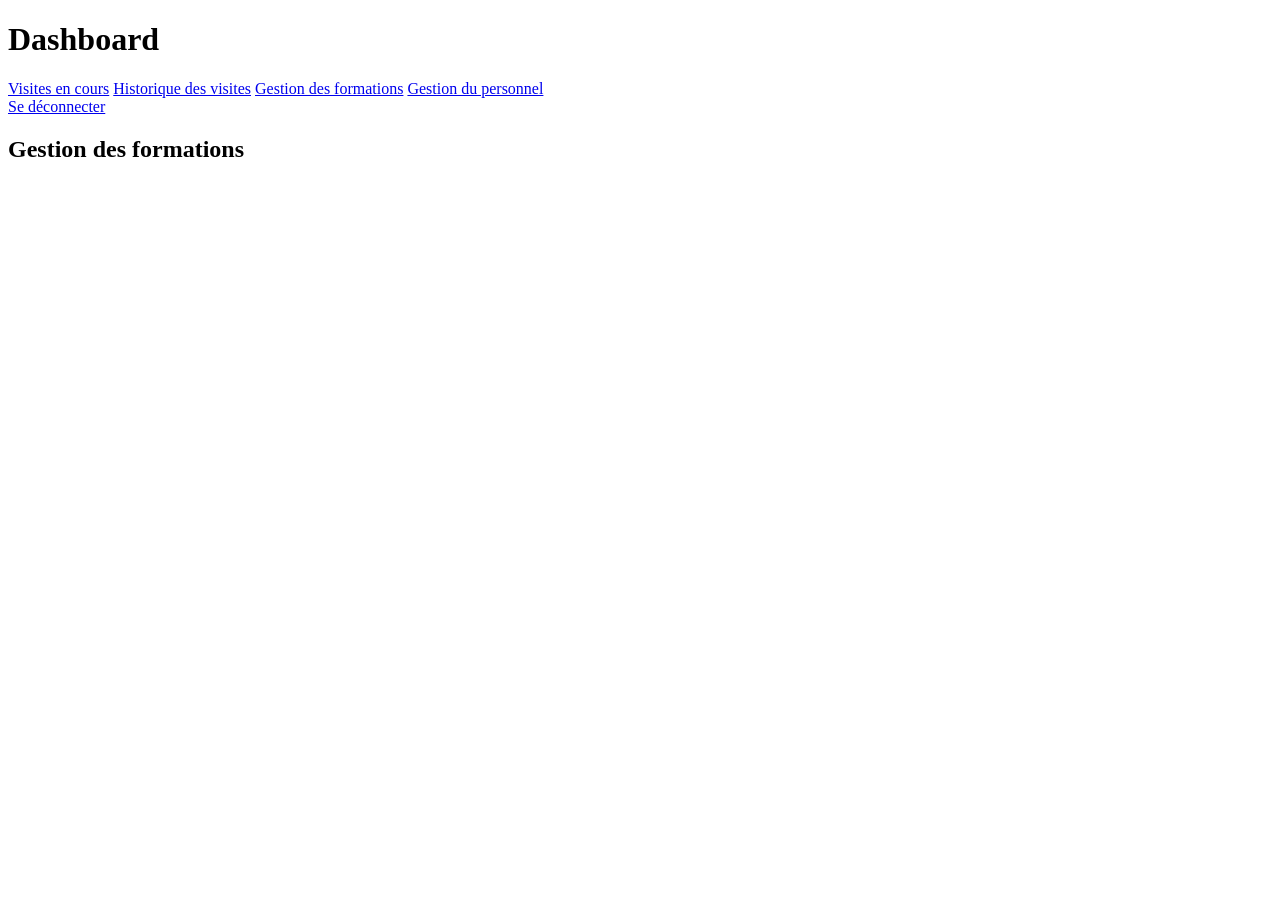
==== formations.html @ 2061014c "Init" ====
<!DOCTYPE html>
<html lang="fr">
<head>
  <meta charset="UTF-8">
  <meta name="viewport" content="width=device-width, initial-scale=1.0">
  <title>Gestion des formations</title>
  <script src="js/main.js" defer type="module"></script>
  <link rel="stylesheet" href="css/style.css">
</head>
<body data-page="formations">
  
  <header>
    <h1>Dashboard</h1>
    <div class="nav">
      <nav>
        <a href="visites.html">Visites en cours</a>
        <a href="historique.html">Historique des visites</a>
        <a href="formations.html">Gestion des formations</a>
        <a href="personnels.html">Gestion du personnel</a>
      </nav>
      <a href="#" id="deconnexion">Se déconnecter</a>
    </div>
  </header>

  <main>
    <h2>Gestion des formations</h2>

    <!-- Loader affiché pendant les appels API -->
    <div id="loader" class="message hidden is-warning">
      <div class="message-body">Chargement...</div>
    </div>

  </main>

  <footer>

  </footer>

</body>
</html>
---- css/style.css ----
.hidden {
  display: none;
}
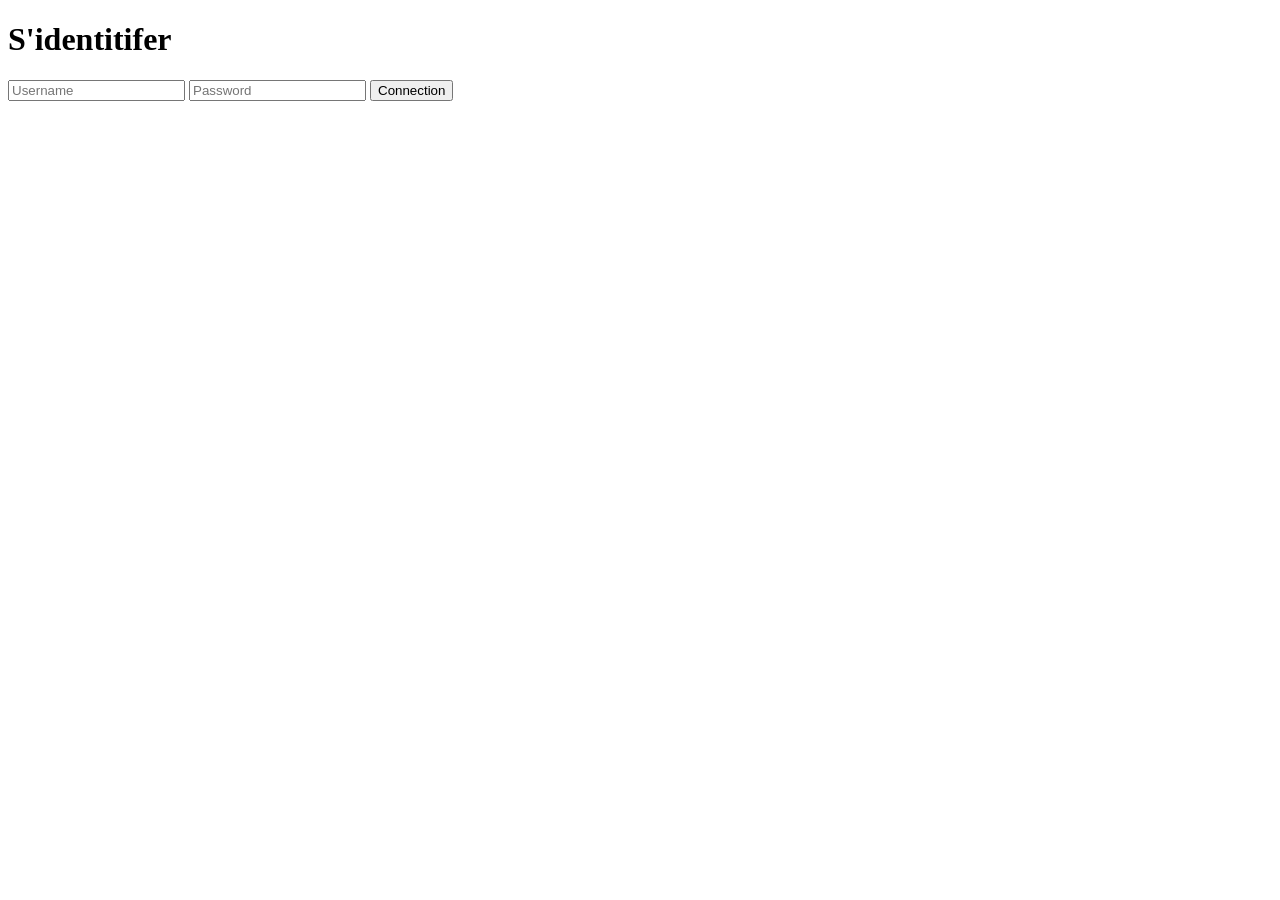
==== commit 9e8e8226: "Add gestion formations" ====
--- a/formations.html
+++ b/formations.html
@@ -26,8 +26,69 @@
     <h2>Gestion des formations</h2>
 
     <!-- Loader affiché pendant les appels API -->
-    <div id="loader" class="message hidden is-warning">
-      <div class="message-body">Chargement...</div>
+    <div id="loader" class="hidden">
+      <div>Chargement...</div>
+    </div>
+
+    <section>
+      <form action="" id="formations-form_add">
+        <label for="formations-intitule"></label>
+        <input type="text" name="formations-intitule" id="formations-intitule" placeholder="Intitulé" required>
+
+        <label for="formations-date"></label>
+        <input type="date" name="formations-date" id="formations-date" required>
+
+        <label for="formations-local"></label>
+        <input type="text" name="formations-local" id="formations-local" placeholder="Local" required>
+
+        <label for="formations-formateur"></label>
+        <select name="formations-formateur" id="formations-formateur" class="formations-formateur" placeholder="Sélectionner un formateur" required>
+          <option value="" selected disabled>-- Sélectionnez un formateur --</option>
+        </select>
+
+        <button type="submit">Ajouter</button>
+      </form>
+
+      <form action="" id="formations-form_edit" class="hidden">
+        <label for="formations-intitule"></label>
+        <input type="text" name="formations-intitule" id="formations-intitule" placeholder="Intitulé" required>
+
+        <label for="formations-date"></label>
+        <input type="date" name="formations-date" id="formations-date" required>
+
+        <label for="formations-local"></label>
+        <input type="text" name="formations-local" id="formations-local" placeholder="Local" required>
+
+        <label for="formations-formateur"></label>
+        <select name="formations-formateur" id="formations-formateur" class="formations-formateur" required>
+
+        </select>
+
+        <input type="hidden" name="id">
+        <input type="hidden" name="key">
+
+        </select>
+
+        <button type="submit">Modifier</button>
+        <button class="cancel-btn">Annuler</button>
+      </form>
+    </section>
+
+    <div>
+      <table>
+        <thead>
+          <tr>
+            <th>Intitulé</th>
+            <th>Date</th>
+            <th>Local</th>
+            <th>Formateur</th>
+            <th>Action</th>
+          </tr>
+        </thead>
+        <tbody id="listing-formations">
+
+        </tbody>
+      </table>
     </div>
 
   </main>
